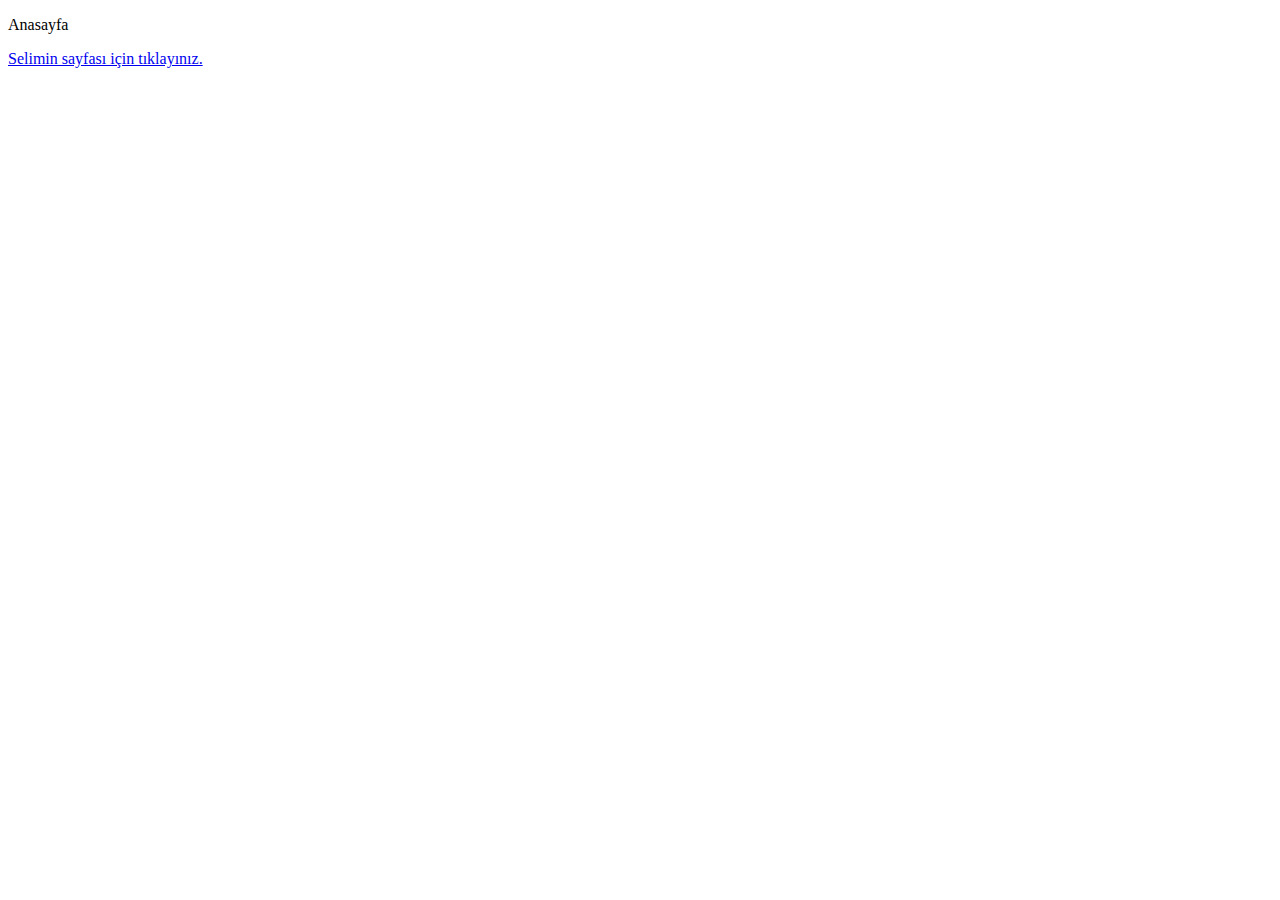
==== İnternet Programcılığı I Python/templates/index.html @ cf66384d "Add files via upload" ====
<!DOCTYPE html>
<html lang="en">
<head>
    <meta charset="UTF-8">
    <meta name="viewport" content="width=device-width, initial-scale=1.0">
    <link rel="stylesheet" href="/static/css/style.css">
    <title>Anasayfa</title>
</head>
<body>
    <p> Anasayfa </p>
    <a href="/selim"> Selimin sayfası için tıklayınız. </a>
</body>
</html>
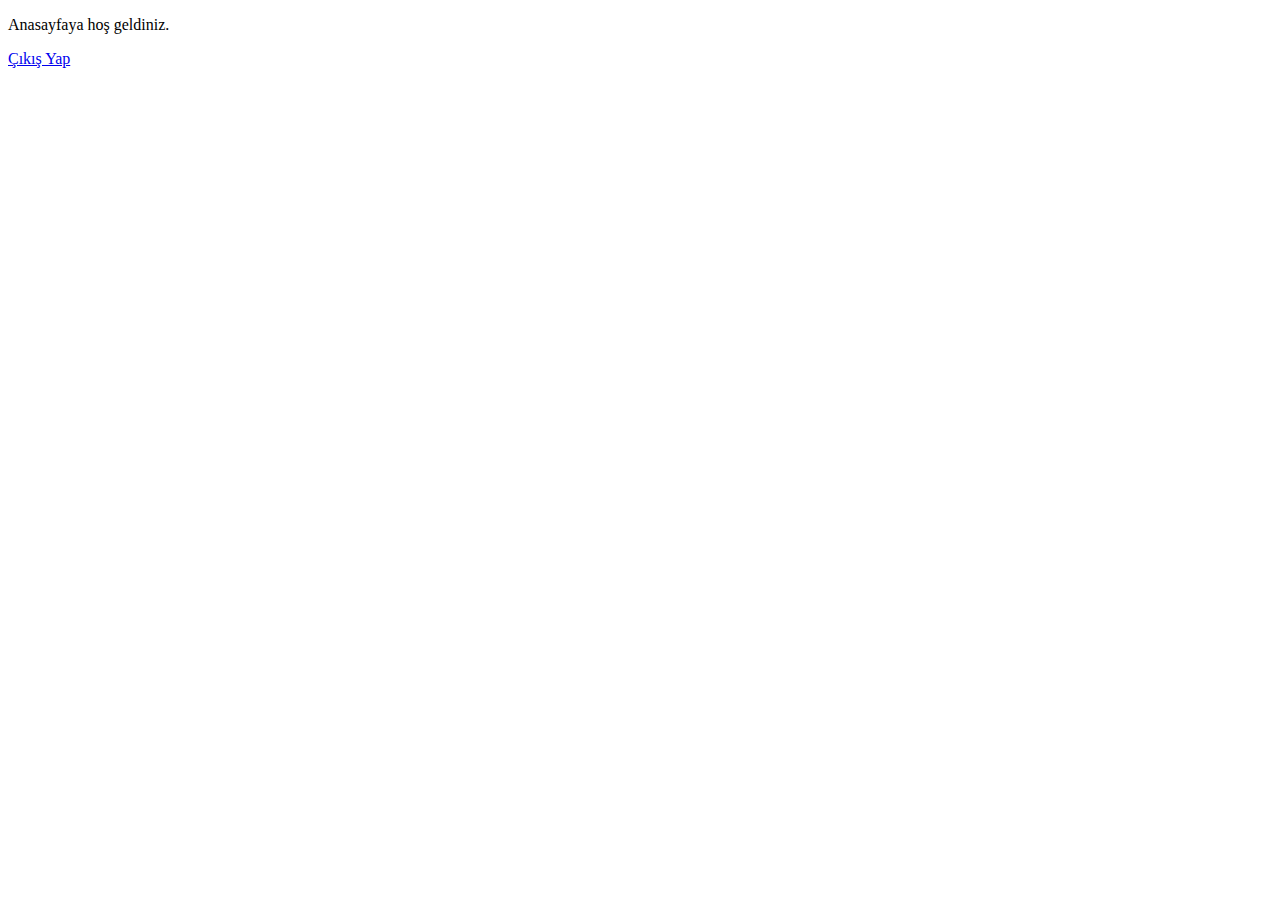
==== commit 752cca4c: "Add files via upload" ====
--- a/İnternet Programcılığı I Python/templates/index.html
+++ b/İnternet Programcılığı I Python/templates/index.html
@@ -7,7 +7,7 @@
     <title>Anasayfa</title>
 </head>
 <body>
-    <p> Anasayfa </p>
-    <a href="/selim"> Selimin sayfası için tıklayınız. </a>
+    <p> Anasayfaya hoş geldiniz. </p>
+    <a href="/cikis"> Çıkış Yap </a>
 </body>
 </html>